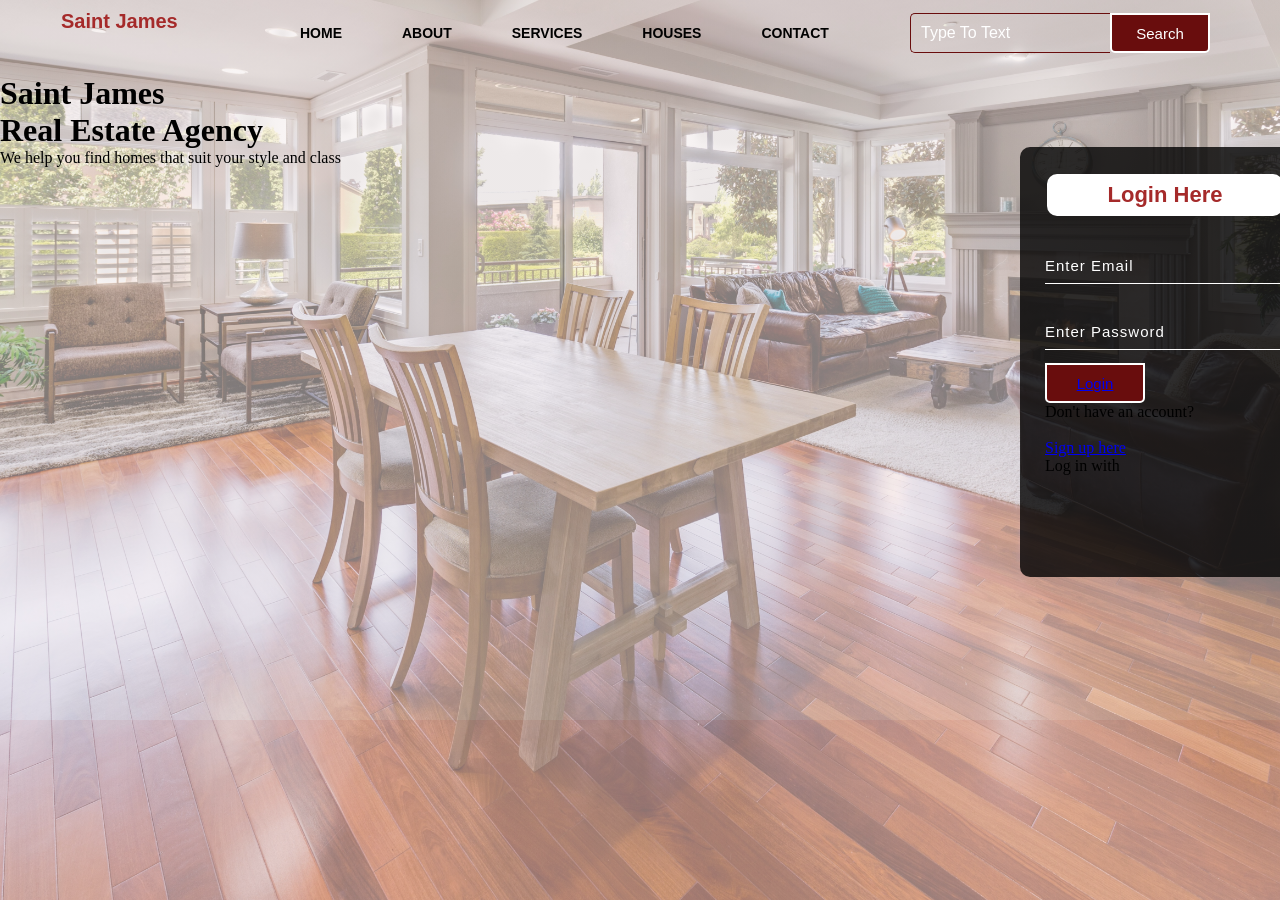
==== index.html @ 677616e9 "first commit" ====
<!DOCTYPE html>
<html lang="en">
<head>
    
    <title>Saint James</title>
    <link rel = "stylesheet" href = "style.css">
</head>
<body>
    <div class="main">
        <div class="navbar">
            <div class="icon">
                <h2 class="logo">Saint James</h2>
            </div>
            <div class="menu">
                
                <ul>
                    
                    <li><a href="#">HOME</a></li>
                    <li><a href="#">ABOUT</a></li>
                    <li><a href="#">SERVICES</a></li>
                    <li><a href="#">HOUSES</a></li>
                    <li><a href="#">CONTACT</a></li>
                
                
                </ul>
            </div>

            <div class="search">
                <input class ="srch" type="search" name ="" placeholder="Type To Text">
                <a href="#"><button class="btn">Search</button></a>

            </div>

        </div>

        <div class="content">
            <h1>Saint James <br> Real Estate Agency</h1>
            <p>We help you find homes that suit your style and class</p>

            <div class="form">
                <h2>Login Here</h2>
                <input type="email" name="email" placeholder="Enter Email">
                <input type="password" name="" placeholder="Enter Password">
                <button class="btn"><a href="#">Login</a></button>

                <p class="link">Don't have an account?</p><br>
                <a href="#">Sign up here</a>

                <p class="liw">Log in with</p>
            </div>
        </div>

    </div>
   
    
</body>
</html>
---- style.css ----
*{
    margin: 0;
    padding: 0;
}

.main{
    width: 100%;
    background: linear-gradient(to top, rgba(238, 213, 213, 0.5)20%, rgba(243, 235, 235, 0.5)20%), url(1.jpg);
    background-position: center;
    background-size: cover;
    height: 100vh;
}

.navbar{
    width: 1200px;
    height: 75px;
    margin: auto;
}


.icon{
    width: 200px;
    float: left;
    height: 70px;
}

.logo{
    color: brown;
    font-size: 20px;
    font-family: Arial, Helvetica, sans-serif;
    padding-left: 20px;
    float: left;
    padding-top: 10px;
    margin-left: 1px;
}

.menu{
    width: 400px;
    float: left;
    height: 70px;

}



ul{
    float: left;
    display: flex;
    justify-content: center;
    align-items: center;

}

ul li{
    list-style: none;
    margin-left: 60px;
    margin-top: 25px;
    font-size: 14px;
    font-weight: bold;
}

ul li a{
    text-decoration: black;
    font-family: Arial, Helvetica, sans-serif;
    font-weight: bold;
    transition: 0.3 ease-in-out;
    color: black;
}

ul li a:hover{
    color: RED;
}

.search{
    width: 330px;
    float: left;
    margin-left: 270px;
}

.srch{
    font-family: "Times New Roman";
    width: 200px;
    height: 40px;
    background: transparent;
    border: 1px solid rgb(105, 13, 13);
    margin-top: 13px;
    color: rgb(8, 8, 8);
    border-right: none;
    font-size: 16px;
    float: left;
    padding: 10px;
    border-bottom-left-radius: 5px;
    border-top-left-radius: 5px;

}

.btn{
    width: 100px;
    height: 40px;
    background: rgb(105, 13, 13);
    border: 2px solid;
    margin-top: 13px;
    color: white;
    font-size: 15px;
    border-bottom-right-radius: 5px;
    border-bottom-left-radius: 5px;
}

.btn:focus{
    outline: none;
}

.srch:focus{
    outline: none;
}

.form{
    width: 250px;
    height: 380px;
    background: linear-gradient(to top, rgba(0,0,0,0.8)50%,rgba(0,0,0,0.8)50%);
    position: relative;
    top: -20px;
    left: 870px;
    border-radius: 10px;
    padding: 25px;
    margin-left: 150px;
}

.form h2{
    width: 220px;
    font-family: sans-serif;
    text-align: center;
    color: brown;
    font-size: 22px;
    background-color: white;
    border-radius: 10px;
    margin: 2px;
    padding: 8px;
}

.form input{
    width: 240px;
    height: 35px;
    background: transparent;
    border-bottom: 1px solid white;
    border-top: none;
    border-right: none;
    border-left: none;
    color: white;
    font-size: 15px;
    letter-spacing: 1px;
    margin-top: 30px;
    font-family: sans-serif;

}

.form input:focus{
    outline: none;
}

::placeholder{
    color: white;
    font-family: sans-serif;
}
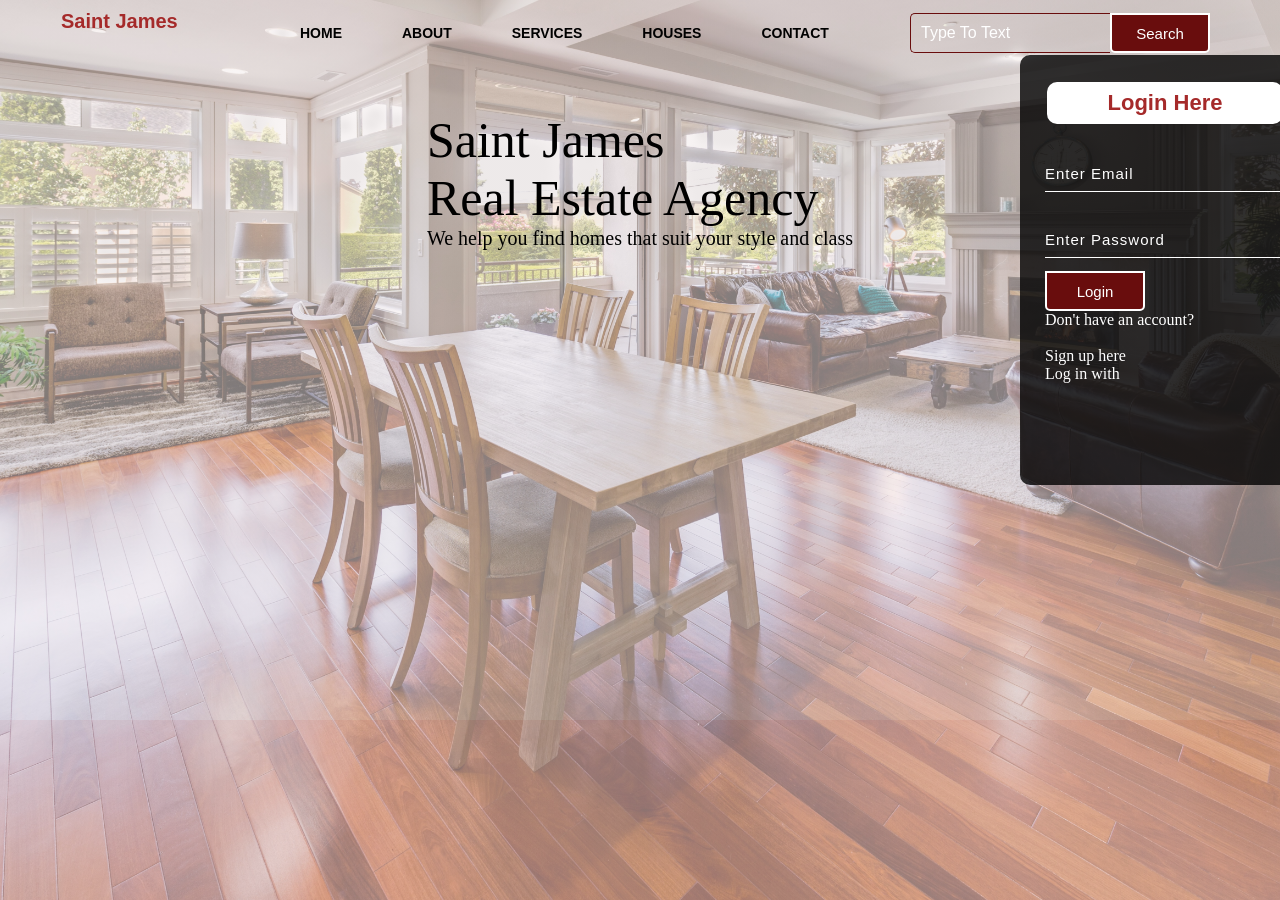
==== commit 77c47ec4: "Added css animation, rearreanged the main text to center added hover to css buttons" ====
--- a/index.html
+++ b/index.html
@@ -34,8 +34,11 @@
         </div>
 
         <div class="content">
-            <h1>Saint James <br> Real Estate Agency</h1>
-            <p>We help you find homes that suit your style and class</p>
+            <div class="header">
+                <h1 class="head animated fadeInLeft">Saint James <br> Real Estate Agency</h1>
+            <p class="text-content">We help you find homes that suit your style and class</p>
+            </div>
+            
 
             <div class="form">
                 <h2>Login Here</h2>
--- a/style.css
+++ b/style.css
@@ -1,6 +1,7 @@
 *{
     margin: 0;
     padding: 0;
+    color: white;
 }
 
 .main{
@@ -17,6 +18,11 @@
     margin: auto;
 }
 
+a{
+    text-decoration: none;
+    color: white;
+}
+
 
 .icon{
     width: 200px;
@@ -34,6 +40,9 @@
     margin-left: 1px;
 }
 
+.logo:hover{
+    color: rgb(115, 22, 22);;
+}
 .menu{
     width: 400px;
     float: left;
@@ -106,6 +115,11 @@
     border-bottom-left-radius: 5px;
 }
 
+.btn:hover{
+    background: rgb(37, 5, 5);
+
+}
+
 .btn:focus{
     outline: none;
 }
@@ -163,4 +177,60 @@
     font-family: sans-serif;
 }
 
-
+.header{
+    position: absolute;
+    top: 20%;
+    left: 50%;
+    transform: translate(-50%, -50%);
+}
+
+.head{
+    font-size: 50px;
+    font-weight: 100;
+    color: #000;
+    -webkit-animation-duration: 10s;
+    animation-duration: 10s;
+    -webkit-animation-fill-mode: both;
+    animation-fill-mode: both;
+}
+
+.text-content{
+    font-size: 20px;
+    color: #000;
+}
+
+.animated {
+   
+    -webkit-animation-duration: 10s;
+    animation-duration: 10s;
+    -webkit-animation-fill-mode: both;
+    animation-fill-mode: both;
+ }
+ 
+ @-webkit-keyframes fadeInLeft {
+    0% {
+       opacity: 0;
+       -webkit-transform: translateX(-20px);
+    }
+    100% {
+       opacity: 1;
+       -webkit-transform: translateX(0);
+    }
+ }
+ 
+ @keyframes fadeInLeft {
+    0% {
+       opacity: 0;
+       transform: translateX(-20px);
+    }
+    100% {
+       opacity: 1;
+       transform: translateX(0);
+    }
+ }
+ 
+ .fadeInLeft {
+ -webkit-animation-name: fadeInLeft;
+ animation-name: fadeInLeft;
+ } 
+ animation-name: fadeInDown; 
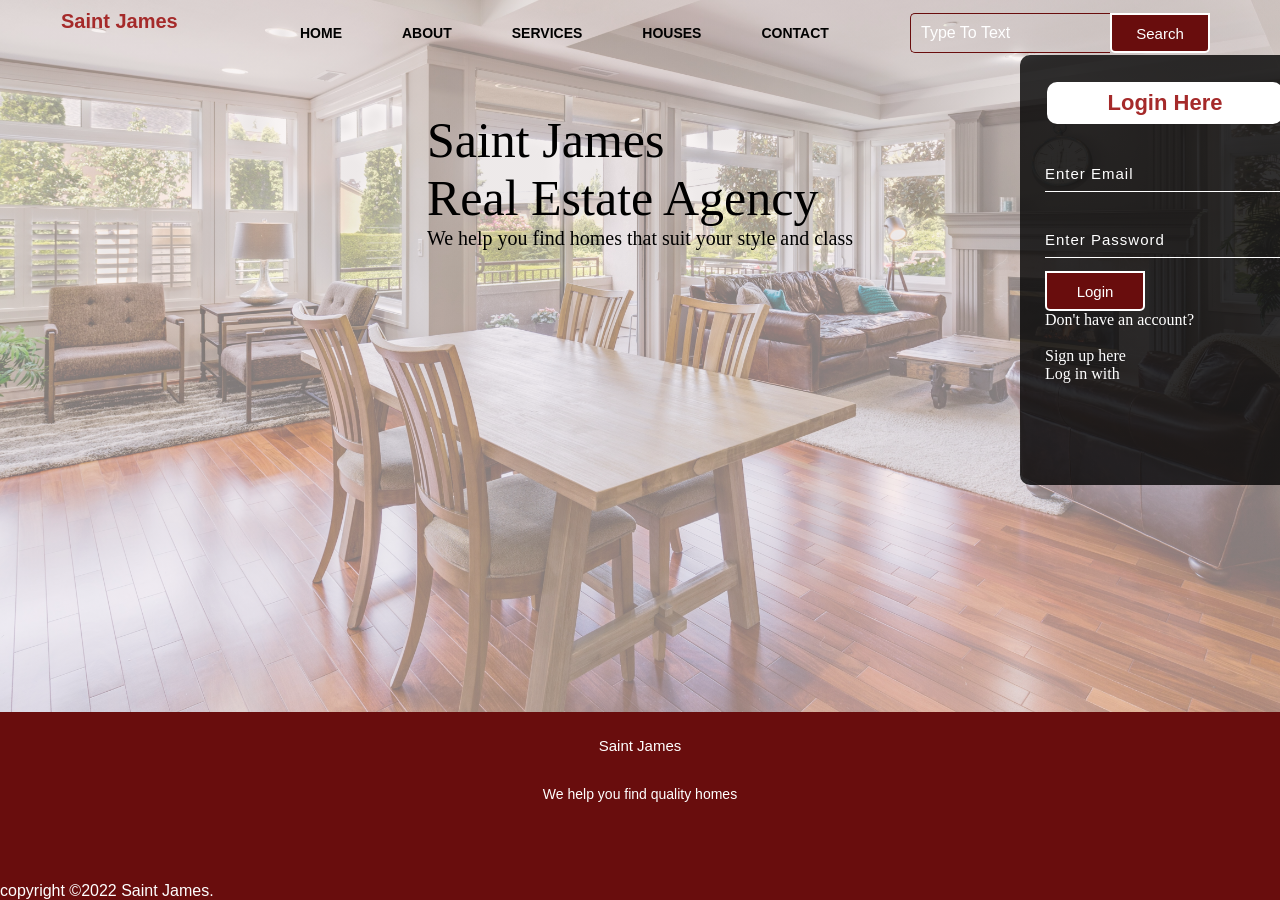
==== commit f0f06d98: "Added footer and icons" ====
--- a/index.html
+++ b/index.html
@@ -4,6 +4,8 @@
     
     <title>Saint James</title>
     <link rel = "stylesheet" href = "style.css">
+    <link href="fonts/flaticon/flaticon.css" rel="stylesheet" type="text/css">
+    <link href="fonts/fontawesome/fontawesome-all.min.css" rel="stylesheet" type="text/css">
 </head>
 <body>
     <div class="main">
@@ -53,6 +55,22 @@
             </div>
         </div>
 
+        <footer class="footer">
+            <div class="footer-content">
+                    <h3>Saint James</h3>
+                <p>We help you find quality homes</p>
+            <ul class="socials">
+                <li><a href ="#"><i class ="fab fa-facebook"></i></a></li>
+                <li><a href ="#"><i class ="fab fa-twitter"></i></a></li>
+                <li><a href ="#"><i class ="fab fa-linkedin"></i></a></li>
+                <li><a href ="#"><i class ="fab fa-instagram"></i></a></li>
+            </ul>
+        </div>
+                <div class="footer-botton">
+                    <p>copyright &copy;2022 Saint James.</p>
+                </div>
+    </footer>
+
     </div>
    
     
--- a/style.css
+++ b/style.css
@@ -233,4 +233,91 @@
  -webkit-animation-name: fadeInLeft;
  animation-name: fadeInLeft;
  } 
- animation-name: fadeInDown; +
+.footer{
+    position: fixed;
+    bottom: 0;
+    left: 0;
+    right: 0;
+    background: rgb(105, 13, 13);
+    height: auto;
+    width: 100%;
+    font-family: sans-serif;
+    padding-top: 10px;
+    color: black;
+}
+
+.fa{
+    color: #000;
+}
+
+.footer-content{
+    display: flex;
+    align-items: center;
+    justify-content: center;
+    flex-direction: column;
+    text-align: center;
+}
+
+.footer-content h3{
+    font-size: 15px;
+    font-weight: 400;
+    text-transform: capitalize;
+    line-height: 3rem;
+
+}
+
+.footer-content p{
+    max-width: 500px;
+    margin: 10px auto;
+    line-height: 28px;
+    font-size: 14px;
+
+}
+
+.socials{
+    list-style: none;
+    display: flex;
+    align-items: center;
+    justify-content: center;
+    margin: 1rem 0 3rem 0;
+
+}
+
+.socials li{
+    margin: 0 10px;
+}
+
+.socials a{
+    text-decoration: none;
+    color: black;
+}
+
+.socials a i{
+    font-size: 1.1rem;
+
+}
+
+.socials a:hover i{
+    color: white;
+}
+
+.footer-bottom{
+    background: brown;
+    width: 100vw;
+    padding: 20px 0;
+    text-align: center;
+}
+
+.footer-bottom p{
+    font-size: 14px;
+    word-spacing: 1px;
+    text-transform: uppercase;
+
+}
+
+.footer-bottom span{
+    text-transform: uppercase;
+    opacity: .4;
+    font-weight: 200;
+}
